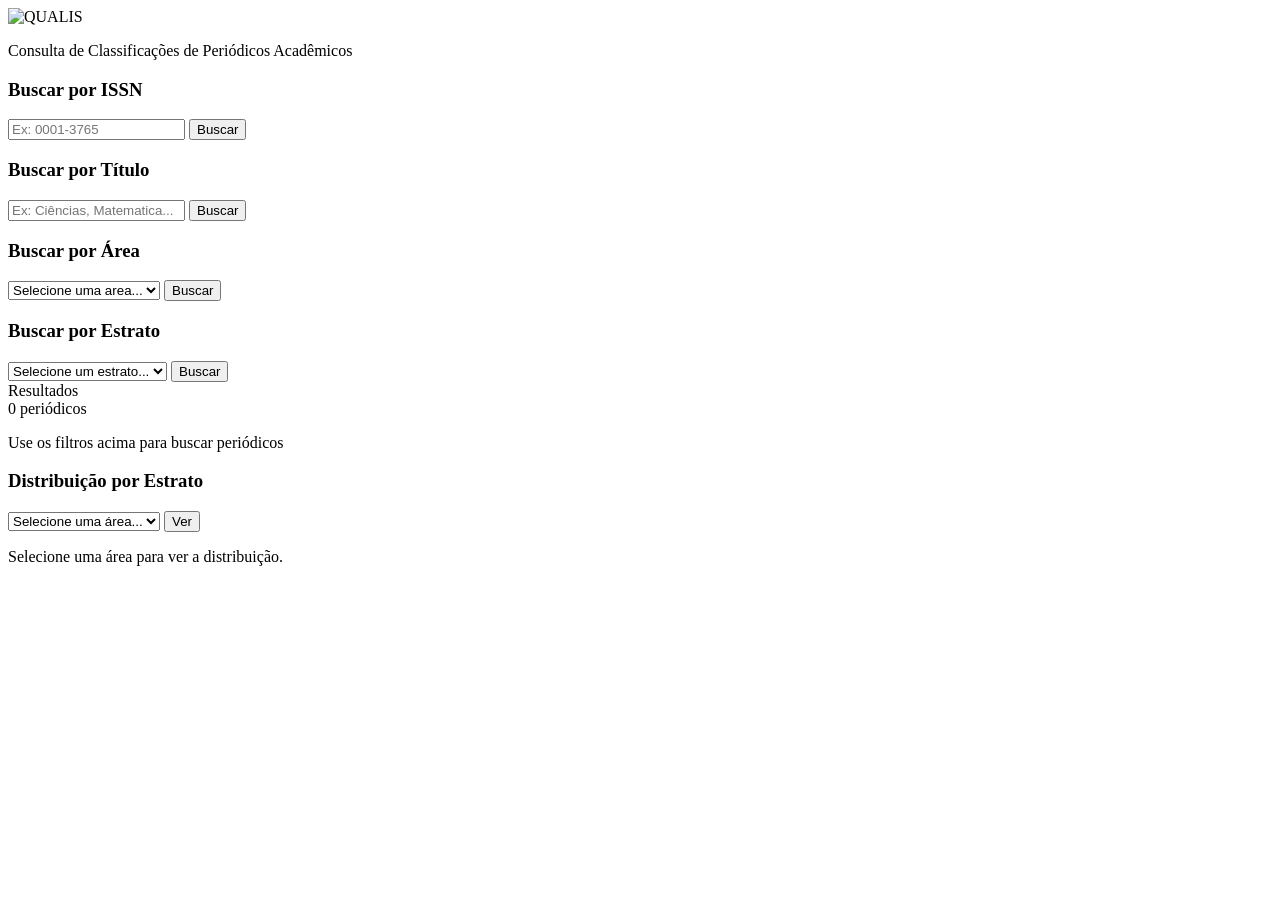
==== src/main/resources/static/index.html @ c8e3abee "Update FavIcon" ====
<!DOCTYPE html>
<html lang="pt-BR">
<head>
    <meta charset="UTF-8">
    <meta name="viewport" content="width=device-width, initial-scale=1.0">
    <title>QUALIS Periódicos</title>
    <link rel="stylesheet" href="style.css">
    <link rel="icon" type="image/x-icon" href="favicon.ico">


</head>
<body>

<header>
    <img src="qualis-logo.png" alt="QUALIS">
    <div class="divisor"></div>
    <p class ="titulo-card"> Consulta de Classificações de Periódicos Acadêmicos</p>
</header>
<main>
    <section class="grade-busca">
        <div class="card">
            <h3 class="titulo-card">Buscar por ISSN</h3>
            <div class="linha-input">
                <input type="text" id="input-issn" name="issn" placeholder="Ex: 0001-3765">
                <button id="btn-issn">Buscar</button>
            </div>
        </div>
        <div class="card">
            <h3 class="titulo-card">Buscar por Título</h3>
            <div class="linha-input">
                <input type="text" id="input-titulo" placeholder="Ex: Ciências, Matematica...">
                <button id="btn-titulo">Buscar</button>
            </div>
        </div>
        <div class="card">
            <h3 class="titulo-card">Buscar por Área</h3>
            <div class="linha-input">
                <select id="select-area">
                    <option value="">Selecione uma area...</option>
                </select>
                <button id="btn-area">Buscar</button>
            </div>
        </div>
        <div class="card">
            <h3 class="titulo-card">Buscar por Estrato</h3>
            <div class="linha-input">
                <select id="select-estrato">
                    <option value="">Selecione um estrato...</option>
                    <option>A1</option>
                    <option>A2</option>
                    <option>A3</option>
                    <option>A4</option>
                    <option>B1</option>
                    <option>B2</option>
                    <option>B3</option>
                    <option>B4</option>
                    <option>C</option>
                </select>
                <button id="btn-estrato">Buscar</button>
            </div>
        </div>
    </section>
    <section class="secao-resultados">

        <div class="cabecalho-resultados">
            <span class="titulo-card">Resultados</span>
            <div style="display:flex; align-items:center; gap:8px;">
                <span id="contagem-resultados" class="badge">0 periódicos</span>
                <select id="select-limite" style="display:none; padding:4px 8px; border:1px solid #d0d0c8; border-radius:8px; background:#f7f7f3; color:#1a1a2e; font-size:12px;">
                    <option value="5">5 por página</option>
                    <option value="10">10 por página</option>
                    <option value="30" selected>30 por página</option>
                    <option value="todos">Todos</option>
                    <option value="personalizado">Personalizado</option>
                </select>
                <input type="text" id="input-limite" placeholder="Ex: 50" maxlength="5"
                       style="display:none; width:70px; padding:4px 8px; border:1px solid #d0d0c8; border-radius:8px; background:#f7f7f3; color:#1a1a2e; font-size:12px;">
                <button id="btn-aplicar-limite" style="display:none; padding:4px 10px; background:linear-gradient(135deg,#1a6bb5,#2e8b57); color:#fff; border:none; border-radius:8px; font-size:12px; cursor:pointer;">OK</button>
            </div>
        </div>
        <div id="corpo-resultados">
            <p class="estado-vazio">Use os filtros acima para buscar periódicos</p>
        </div>
    </section>

    <section class="secao-grafico">
        <div class="cabecalho-grafico">
            <h3 class="titulo-card">Distribuição por Estrato</h3>
            <div class="linha-input">
                <select id="select-area-grafico">
                    <option value="">Selecione uma área...</option>
                </select>
                <button id="btn-grafico">Ver</button>
            </div>
        </div>

        <div id="barras-grafico">
            <p class="estado-vazio">Selecione uma área para ver a distribuição.</p>
        </div>
    </section>
</main>

<script src="script.js"></script>
</body>
</html>
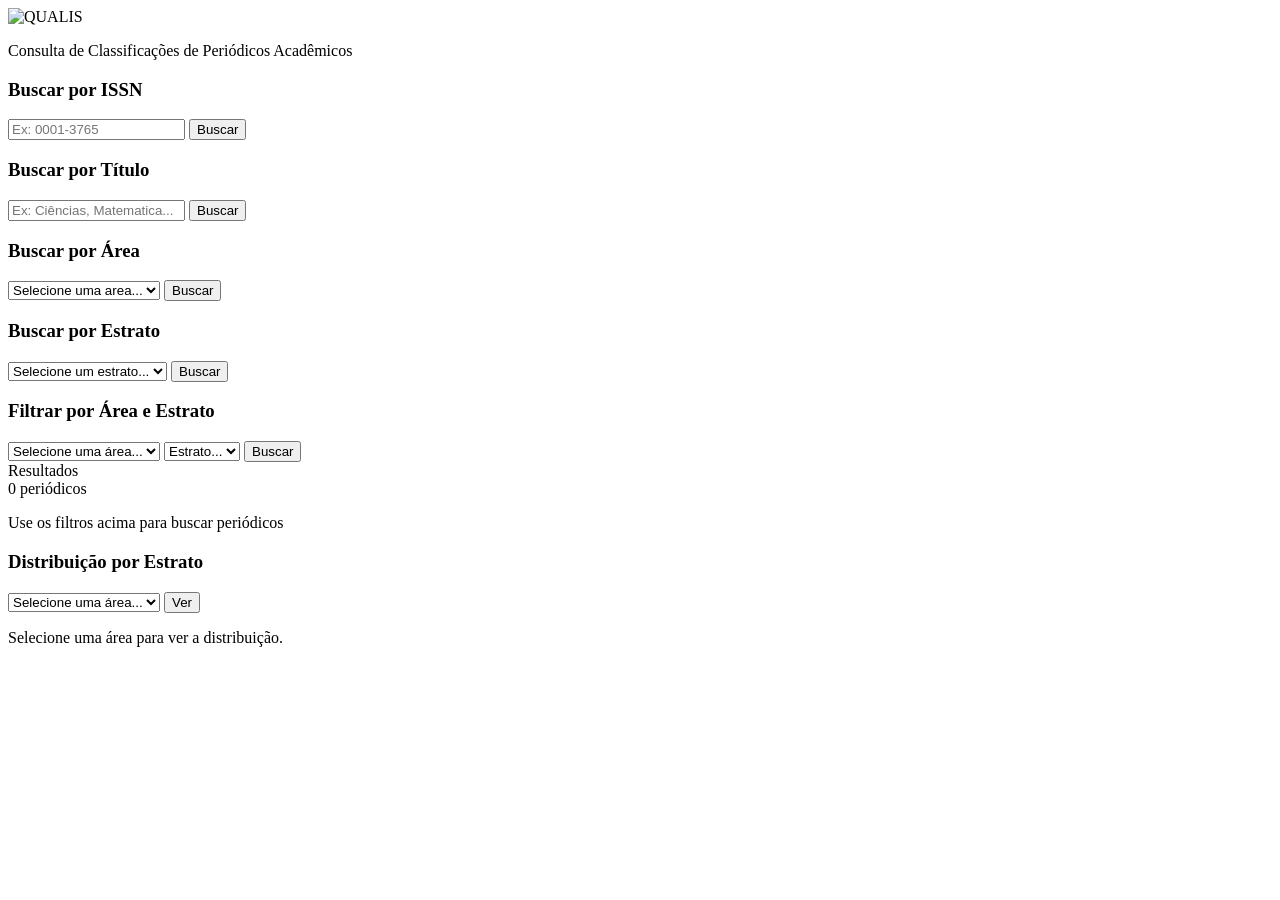
==== commit 174c3467: "Update CSS e HTML" ====
--- a/src/main/resources/static/index.html
+++ b/src/main/resources/static/index.html
@@ -59,6 +59,27 @@
                 <button id="btn-estrato">Buscar</button>
             </div>
         </div>
+        <div class="card">
+            <h3 class="titulo-card">Filtrar por Área e Estrato</h3>
+            <div class="linha-input">
+                <select id="select-area-filtro">
+                    <option value="">Selecione uma área...</option>
+                </select>
+                <select id="select-estrato-filtro">
+                    <option value="">Estrato...</option>
+                    <option>A1</option>
+                    <option>A2</option>
+                    <option>A3</option>
+                    <option>A4</option>
+                    <option>B1</option>
+                    <option>B2</option>
+                    <option>B3</option>
+                    <option>B4</option>
+                    <option>C</option>
+                </select>
+                <button id="btn-filtro">Buscar</button>
+            </div>
+        </div>
     </section>
     <section class="secao-resultados">
 
